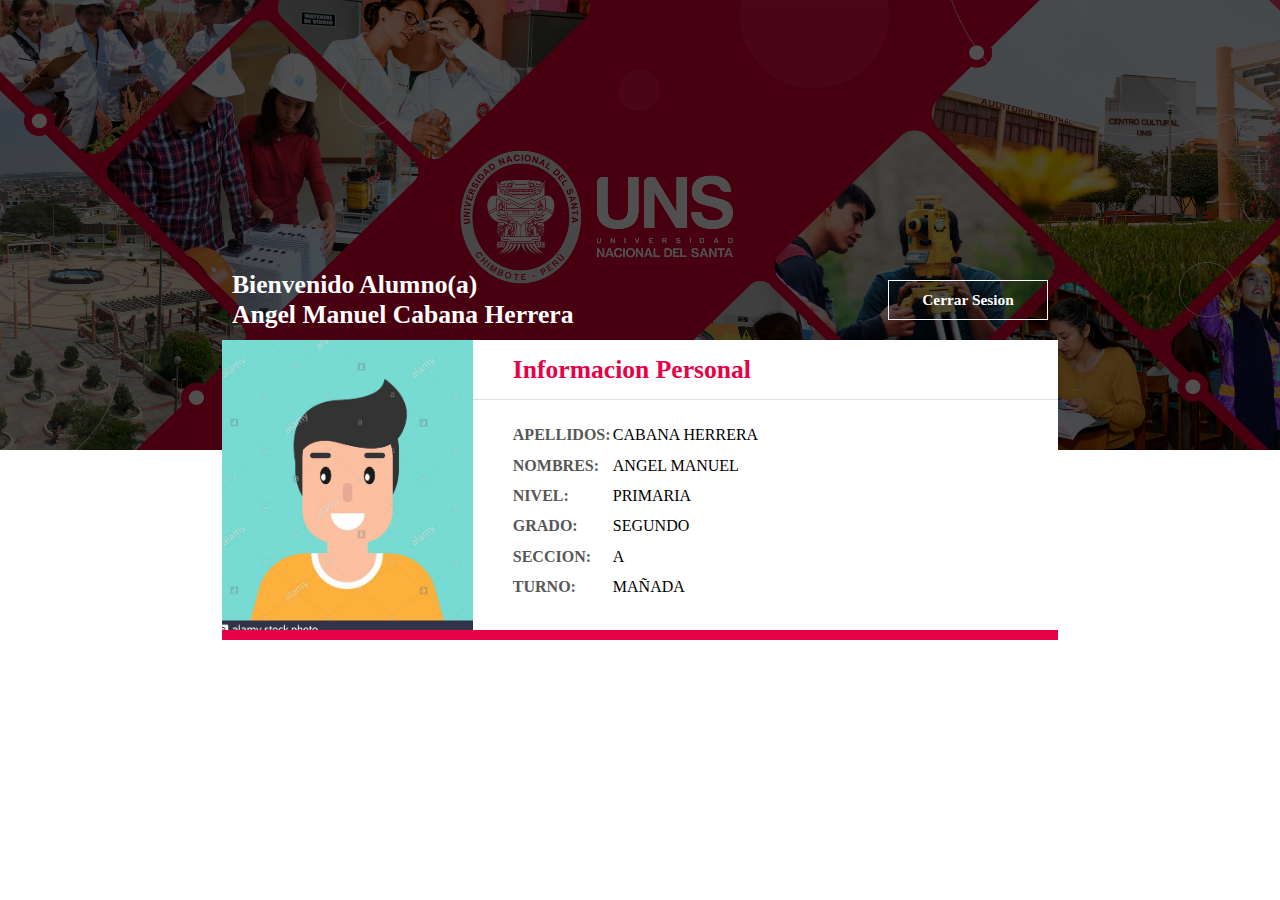
==== src/main/resources/templates/perfil.html @ 75f83b26 "PasarelaPago Prototipo" ====
<!DOCTYPE html>
<html lang="es">
<head>
    <meta charset="UTF-8">
    <meta http-equiv="X-UA-Compatible" content="IE=edge">
    <meta name="viewport" content="width=device-width, initial-scale=1.0">
    <title>Perfil</title>
    <link rel="stylesheet" href="src/css/global.css">
    <link rel="stylesheet" href="src/css/perfil.css">
</head>
<body class="container">
    <div class="portada">        
    </div>
    <div class="trans"> </div>
    <section class="c-date">
        <div class="name">
            <h1>Bienvenido Alumno(a) <br> <strong>Angel Manuel Cabana Herrera</strong></h1>
            <div>
                <form action="login/logout" method="post">
                    <button type="submit" value="submit">Cerrar Sesion</button>
                </form>
            </div>
        </div>
        <div class="data">
            <div class="image">
                <img src="src/image/perfil-usuario.jpg" alt="">
            </div>
            <div class="info">
                <div class="header">Informacion Personal</div>
                <div class="s-info">
                    <div class="rows">
                        <div class="span">APELLIDOS: </div>
                        <div>CABANA HERRERA</div>
                    </div>
                    <div class="rows">
                        <div class="span">NOMBRES: </div>
                        <div>ANGEL MANUEL</div>
                    </div>
                    <div class="rows">
                        <div class="span">NIVEL: </div>
                        <div>PRIMARIA</div>
                    </div>
                    <div class="rows">
                        <div class="span">GRADO: </div>
                        <div>SEGUNDO</div>
                    </div>
                    <div class="rows">
                        <div class="span">SECCION: </div>
                        <div>A</div>
                    </div>
                    <div class="rows">
                        <div class="span">TURNO: </div>
                        <div>MAÑADA</div>
                    </div>
                </div>
            </div>
            <div class="barra"></div>
            <div class="pago">
                <div class="paypal" >
                    <script src="https://www.paypal.com/sdk/js?client-id=Ac7o6SewcF8m7Fof2KdT-lilDGAht_HcoATZMsjp5xIXlE43dGJ6ekcwElsAwj43iEYy-Mp4LAnYEkYR"></script>
                    <script>
                        paypal.Buttons({
                            Style:{
                            },
                            createOrder:function(data,actions){
                                return actions.order.create({
                                    purchase_units:[{
                                        amount:{
                                            value:'70'
                                        }
                                    }]
                                });
                            },
                            OnApprove: function(data, actions){
                                return actions.order.capture().then(
                                    function(details){
                                        console.log(details);
                                    }
                                )
                            }
                        }).render('.paypal')
                    </script>
                </div>
            </div>

        </div>
    </section>

</body>
</html>
---- src/main/resources/templates/src/css/global.css ----
*{
    margin: 0;
    padding: 0;
    box-sizing: border-box;
    font-family: calibri;
}
---- src/main/resources/templates/src/css/perfil.css ----
.container{
    height: 100vh;
    display: flex;
    align-items: center;
    justify-content: center;
    position: relative;
}
.portada{
    position: absolute;
    top: 0;
    background-image: url("../image/fondo.jpg");
    background-size: 100%;
    background-repeat: no-repeat;
    z-index: -1;
    width: 100%;
    height: 50%;
}
.trans{
    position: absolute;
    top: 0;
    left: 0;
    width: 100%;
    height: 50%;
    z-index: 0;
    background: rgba(0, 0, 0, 0.692);
}
.c-date{
    padding: 30px;
    z-index: 1;
    width: 70%;
}
.name{
    padding: 10px;
    color: #fff;
    display: flex;
    font-size: .8em;
    justify-content: space-between;
    align-items: center;
}
.data{
    display: flex;
    background: #fff;
    position: relative;
}
.image{
    width: 30%;
}
.image img {
    width: 100%;
    height: 100%;
    object-fit: cover;
}
.info{
    width: 70%;
    position: relative;
}
.data image, .info{
    height: 300px;
}

button{
    background: none;
    cursor: pointer;
    font-size: 1.2em;
    color: #fff;
    border: 1px solid #fff;
    font-weight: bold;
    width: 160px;
    height: 40px;
}

button:hover{
    background: #fff;
    color: gray;
}
.s-info{
    padding: 20px 40px;
}
.barra{
    position: absolute;
    bottom: 0;
    left: 0;
    width: 100%;
    height: 10px !important;
    background: #e50247;
}
.header{
    height: 60px !important;
    display: flex;
    align-items: center;
    color: #e50247;
    font-weight: bold;
    font-size: 1.6em;
    padding: 0 40px;
    border-bottom: 1.3px solid #d8d4d5bb;
}
.rows{
    display: flex;
    align-items: center;
    height: 1.9rem !important;
}
.rows .span{
    width: 100px;
    font-weight: bold;
    color: rgb(87, 87, 87);
}
.pago{
    position: absolute;
    right: 10px;
    bottom: 30px;
}
.b-pago{
    color: #e50247;
    border: 1px solid #e50247;    
}
.b-pago:hover{
    background: #e50247;
    color: #fff;
}

.paypal{
    Width:160px !important;
    position: absolute !important;
    margin:50px !important;
    top:50px !important;
    right: 20px !important;
}
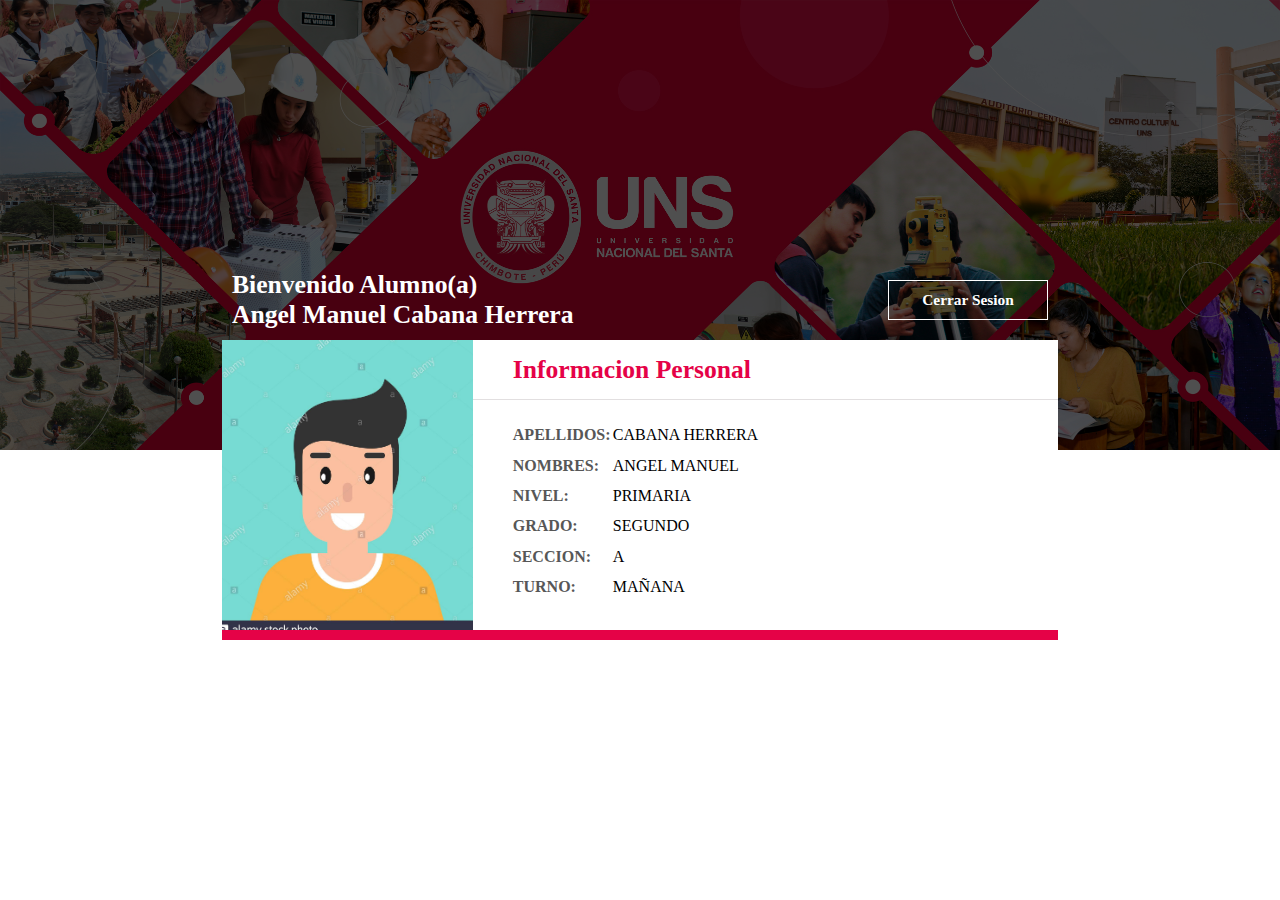
==== commit fbed2a5c: "V1.0" ====
--- a/src/main/resources/templates/perfil.html
+++ b/src/main/resources/templates/perfil.html
@@ -50,7 +50,7 @@
                     </div>
                     <div class="rows">
                         <div class="span">TURNO: </div>
-                        <div>MAÑADA</div>
+                        <div>MAÑANA</div>
                     </div>
                 </div>
             </div>
